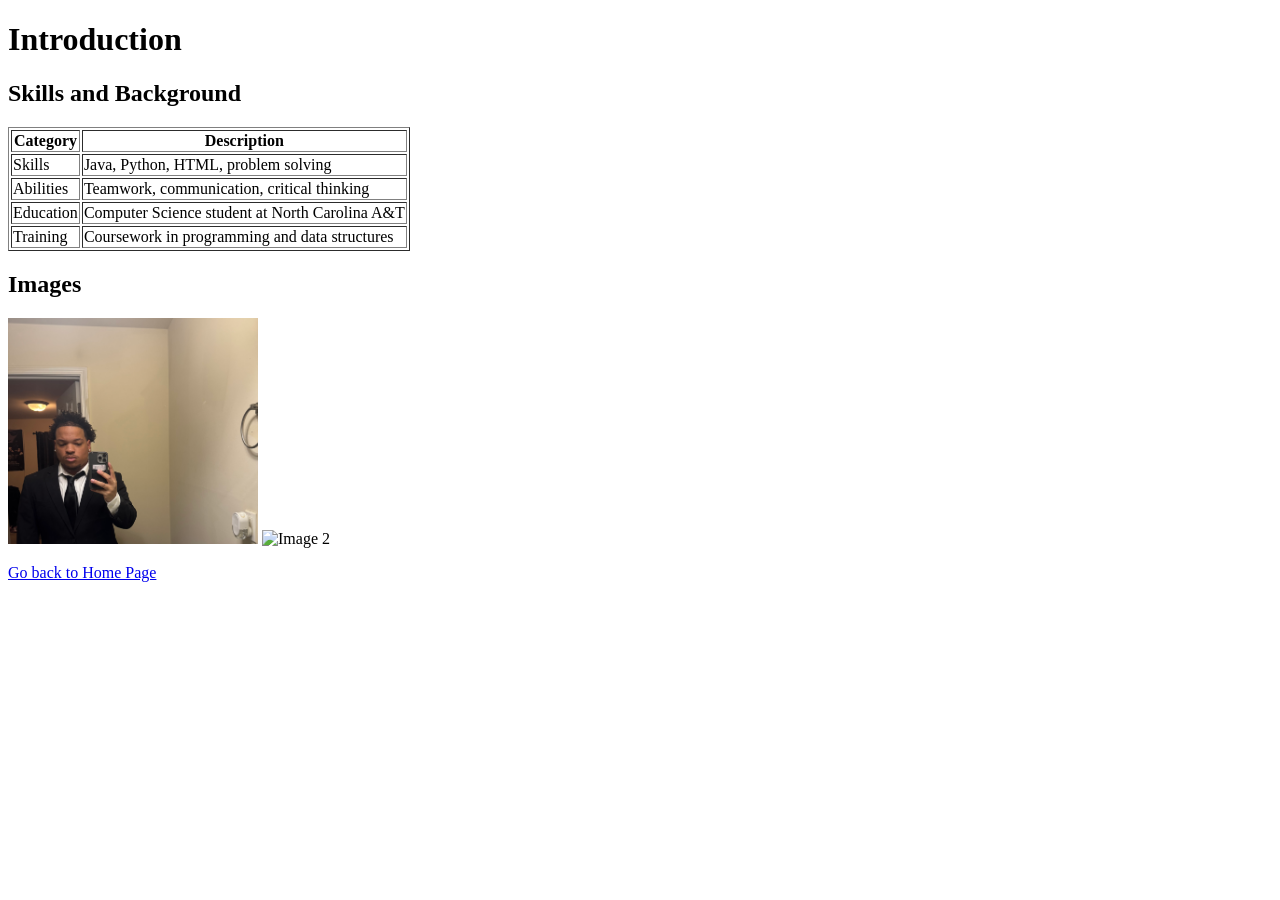
==== introduction.html @ a993cf8e "updated website" ====
<!DOCTYPE html>
<html lang="en">
<head>
    <meta charset="UTF-8">
    <title>Introduction</title>
</head>
<body>

    <h1>Introduction</h1>

    <h2>Skills and Background</h2>

    <table border="1">
        <tr>
            <th>Category</th>
            <th>Description</th>
        </tr>
        <tr>
            <td>Skills</td>
            <td>Java, Python, HTML, problem solving</td>
        </tr>
        <tr>
            <td>Abilities</td>
            <td>Teamwork, communication, critical thinking</td>
        </tr>
        <tr>
            <td>Education</td>
            <td>Computer Science student at North Carolina A&T</td>
        </tr>
        <tr>
            <td>Training</td>
            <td>Coursework in programming and data structures</td>
        </tr>
    </table>

    <h2>Images</h2>
    <img src="img/img1.jpeg" alt="Image 1" width="250">
    <img src="img/img2.jpg" alt="Image 2" width="250">

    <p>
        <a href="index.html">Go back to Home Page</a>
    </p>

</body>
</html>
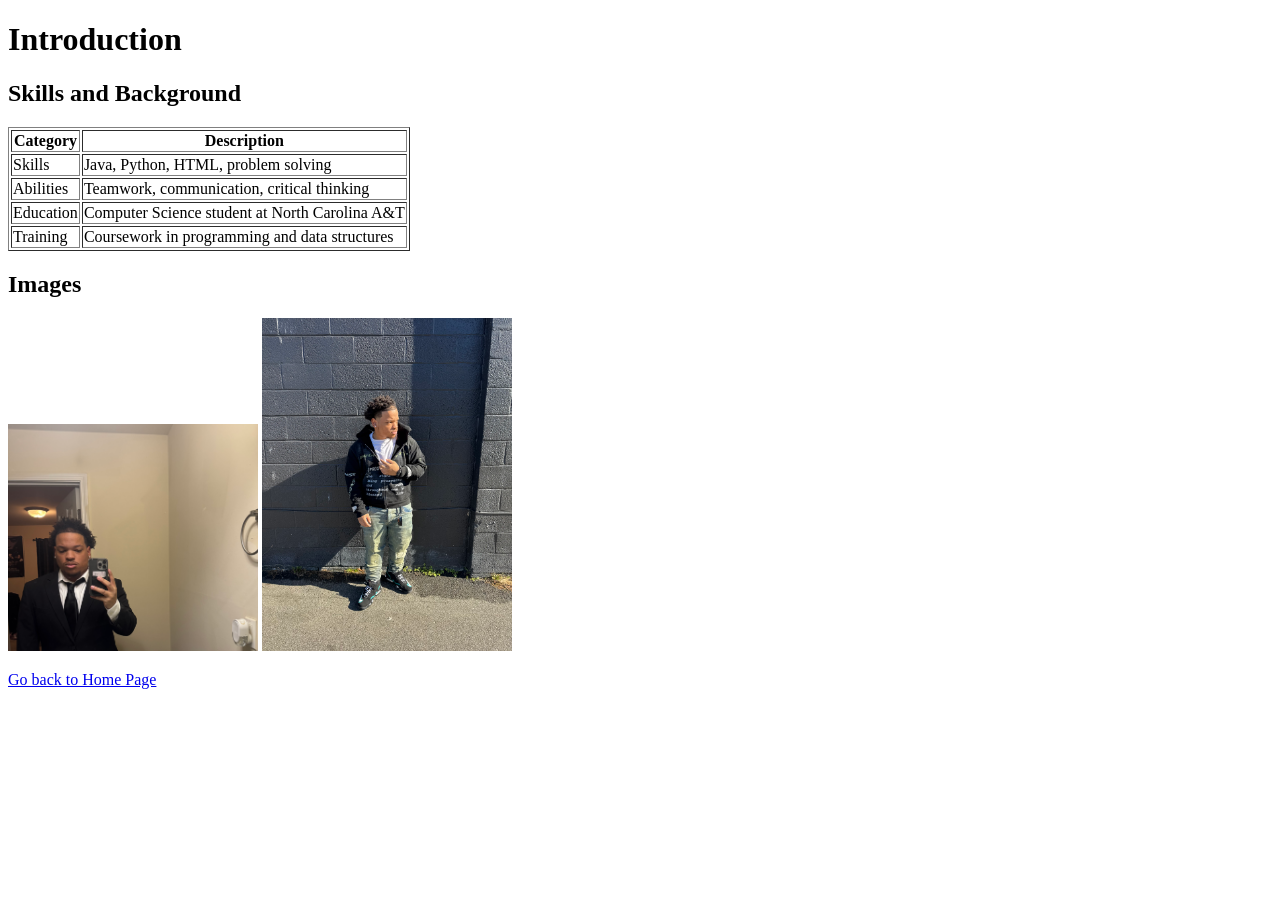
==== commit 257c40eb: "fixed image issue" ====
--- a/introduction.html
+++ b/introduction.html
@@ -35,7 +35,7 @@
 
     <h2>Images</h2>
     <img src="img/img1.jpeg" alt="Image 1" width="250">
-    <img src="img/img2.jpg" alt="Image 2" width="250">
+    <img src="img/img2.jpeg" alt="Image 2" width="250">
 
     <p>
         <a href="index.html">Go back to Home Page</a>
